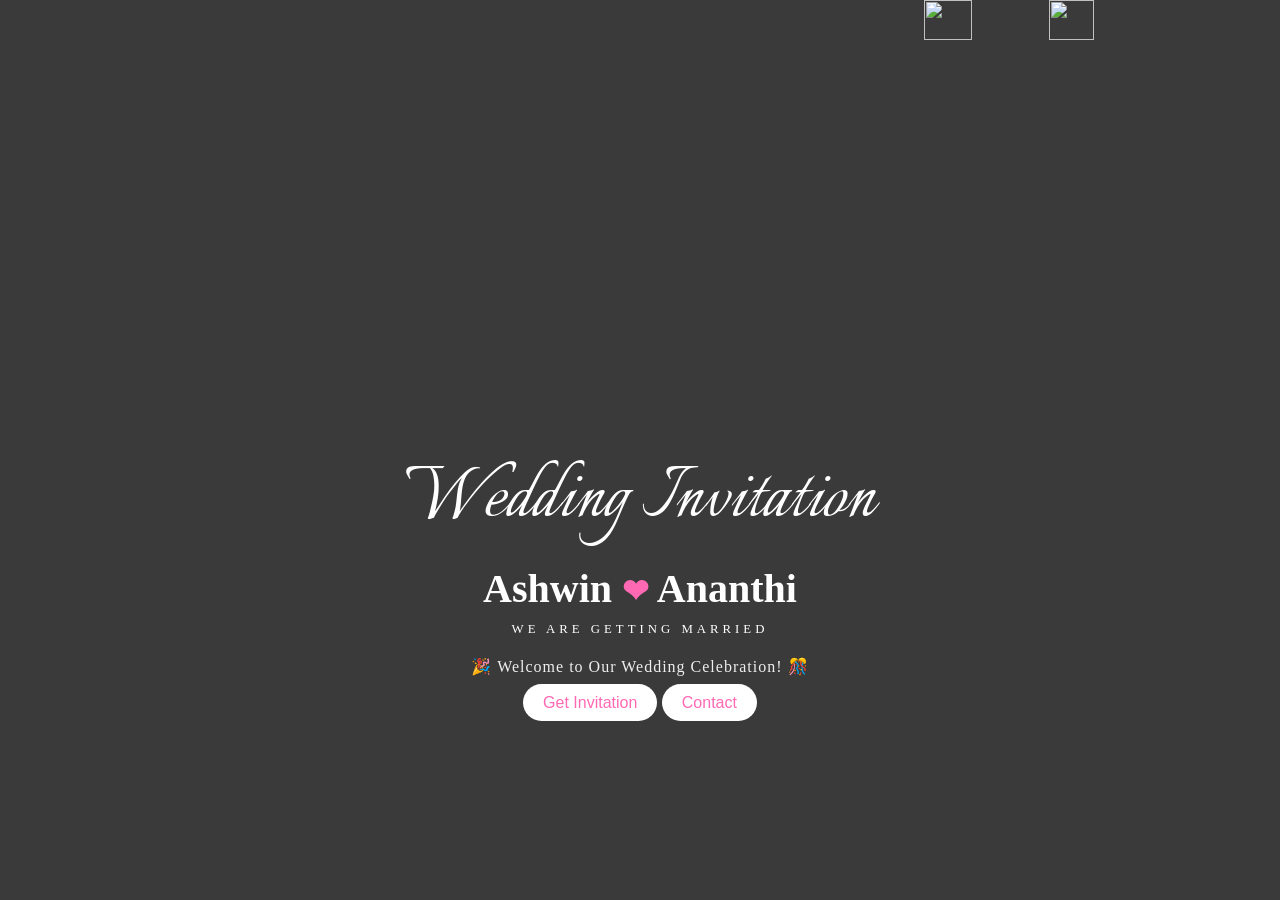
==== index.html @ aa67e85b "done" ====
<!DOCTYPE html>
<html lang="en">
   
    
<head>
    <meta charset="UTF-8">
    <meta name="viewport" content="width=device-width, initial-scale=1.0">
    <title>Dev © GK Creations</title>
    <meta name="twitter:card" content="summary_large_image">
    <meta name="twitter:title" content="Ashwin weds Ananthi">
    <meta name="twitter:description" content="Developed by Gk Creations.">
    <meta name="twitter:image" content="https://gkcreations-svks.netlify.app/Assets/thumbnail.png">

    <link rel="stylesheet" href="h.css">
    <link rel="preconnect" href="https://fonts.googleapis.com">
    <link rel="preconnect" href="https://fonts.gstatic.com" crossorigin>
    <link
        href="https://fonts.googleapis.com/css2?family=Italianno&family=Playfair+Display:wght@400;700&family=Inter:wght@400;600&display=swap"
        rel="stylesheet">
</head>
<script>
    let maxPetals = 50; // Set a max number of petals allowed on the screen at once
    function createPetal() {
        const petalContainer = document.querySelector(".petal-container");

        // Check if petal count exceeds limit
        if (document.querySelectorAll(".petal").length >= maxPetals) {
            return; // Stop creating more petals if limit is reached
        }

        const petal = document.createElement("img");
        const petalImages = [
            "Assets/flower1.png",
            "Assets/flower2.png",
            "Assets/flower3.png",
            "Assets/flower4.png",
            "Assets/flower5.png",
            "Assets/flower6.png"
        ];
        
        petal.src = petalImages[Math.floor(Math.random() * petalImages.length)];
        petal.classList.add("petal");

        // Random position and size
        petal.style.left = `${Math.random() * 100}vw`;
        petal.style.width = `${30 + Math.random() * 20}px`; // Random size between 30px and 50px

        // Randomized animation duration
        let fallDuration = 3 + Math.random() * 3; // Between 3s and 6s
        petal.style.animation = `fall ${fallDuration}s linear`;

        petalContainer.appendChild(petal);

        // Remove petal after animation ends
        setTimeout(() => {
            petal.remove();
        }, fallDuration * 1000);
    }

    function startPetalFall() {
        setInterval(createPetal, 500); // Generate a petal every 500ms
    }
</script>

<body>

    <section class="hero">
        <div class="overlay"></div>
        <div class="petal-container"></div>

        <div class="content">
            <h1>Wedding Invitation</h1>
            <h2>Ashwin <span class="h2-and">&#10084;</span> Ananthi</h2>
            <p class="p-1">We Are Getting Married</p>

            <div class="countdown" id="countdown">
                <div class="circle">
                    <h3 id="days">00</h3>
                    <p>Days</p>
                </div>
                <div class="circle">
                    <h3 id="hours">00</h3>
                    <p>Hours</p>
                </div>
                <div class="circle">
                    <h3 id="minutes">00</h3>
                    <p>Minutes</p>
                </div>
                <div class="circle">
                    <h3 id="seconds">00</h3>
                    <p>Seconds</p>
                </div>
            </div>
            <div id="welcome-message" class="welcome-message">🎉 Welcome to Our Wedding Celebration! 🎊</div>
            <br>
            <a class="invite-btn" style="font-family: 'Lexend Giga', sans-serif;" href="invitation.html">Get
                Invitation</a>
            <a class="contact-btn" style="font-family: 'Lexend Giga', sans-serif;" href="contact.html">Contact</a>
        </div>
    </section>

    <script>
        document.addEventListener("contextmenu", function (event) {
            event.preventDefault();
        });

        document.addEventListener("keydown", function (event) {
            if (event.key === "F12" ||
                (event.ctrlKey && event.shiftKey && (event.key === "I" || event.key === "J" || event.key === "C")) ||
                (event.ctrlKey && event.key === "U")) {
                event.preventDefault();
            }
        });

        document.querySelectorAll("img").forEach(img => img.setAttribute("draggable", false));

        function updateCountdown() {
        const targetDate = new Date("May 29, 2026 05:00:00").getTime(); // Set target date and time
        function calculateTime() {
            const now = new Date().getTime();
            const diff = targetDate - now;
                if (diff <= 0) {
                    document.getElementById("countdown").style.display = "none";
                    document.getElementById("welcome-message").style.display = "block";
                    startPetalFall();
                    return;
                }
                document.getElementById("days").innerText = Math.floor(diff / (1000 * 60 * 60 * 24));
                document.getElementById("hours").innerText = Math.floor((diff / (1000 * 60 * 60)) % 24);
                document.getElementById("minutes").innerText = Math.floor((diff / (1000 * 60)) % 60);
                document.getElementById("seconds").innerText = Math.floor((diff / 1000) % 60);
            }
            calculateTime();
            setInterval(calculateTime, 1000);
        }
        document.addEventListener("DOMContentLoaded", updateCountdown);

        document.addEventListener("DOMContentLoaded", function () {
            let audio = document.getElementById("bg-music");

            if (!audio) {
                audio = document.createElement("audio");
                audio.id = "bg-music";
                audio.src = "Assets/hero.mp3"; // Update to correct file path
                audio.loop = true;
                audio.autoplay = true;
            }

            function playMusic() {
                let playPromise = audio.play();
                if (playPromise !== undefined) {
                    playPromise.catch(() => {
                        console.log("Autoplay blocked, waiting for user interaction...");
                    });
                }
            }

            document.addEventListener("click", playMusic); // Play on any click
            document.querySelectorAll("a, button").forEach(btn => {
                btn.addEventListener("click", playMusic); // Play when clicking buttons or links
            });

            // Restore audio position on reload
            let savedTime = sessionStorage.getItem("audioTime");
            if (savedTime) {
                audio.currentTime = parseFloat(savedTime);
            }

            window.addEventListener("beforeunload", () => {
                sessionStorage.setItem("audioTime", audio.currentTime);
            });
        });
        // document.addEventListener("DOMContentLoaded", updateCountdown);

        // document.addEventListener("DOMContentLoaded", function () {
        //     let audio = document.getElementById("bg-music");

        //     if (!audio) {
        //         audio = document.createElement("audio");
        //         audio.id = "bg-music";
        //         audio.src = "Assets/Amaran Violin BGM.mp3"; // Update to correct file path
        //         audio.loop = true;
        //         audio.autoplay = true;

        //         let savedTime = sessionStorage.getItem("audioTime");
        //         if (savedTime) {
        //             audio.currentTime = parseFloat(savedTime);
        //         }

        //         document.body.appendChild(audio);

        //         let playPromise = audio.play();
        //         if (playPromise !== undefined) {
        //             playPromise.catch(() => {
        //                 console.log("Autoplay blocked, waiting for user interaction...");
        //                 document.addEventListener("click", () => {
        //                     audio.play();
        //                 }, { once: true });
        //             });
        //         }

        //         window.addEventListener("beforeunload", () => {
        //             sessionStorage.setItem("audioTime", audio.currentTime);
        //         });
        //     }
        // });

    </script>

</body>

</html>
---- h.css ----
@font-face {
    font-family: 'Italianno';
    src: url('assets/fonts/Italianno-Regular.ttf') format('truetype');
    font-weight: 400;
    font-style: normal;
}

@font-face {
    font-family: 'Playfair Display';
    src: url('assets/fonts/PlayfairDisplay-Bold.ttf') format('truetype');
    font-weight: bold;
    font-style: normal;
}

@font-face {
    font-family: 'Inter';
    src: url('assets/fonts/Inter-Regular.ttf') format('truetype');
    font-weight: 400;
    font-style: normal;
}

@font-face {
    font-family: 'Inter';
    src: url('assets/fonts/Lovera.otf') format('truetype');
    font-weight: 400;
    font-style: normal;
}


.italianno-regular {
    font-family: "Italianno", serif;
    font-weight: 400;
    font-style: normal;
}

* {
    margin: 0;
    padding: 0;
    box-sizing: border-box;
    -webkit-text-size-adjust: none;
    font-family: 'Arial', sans-serif;
}

body,
html {
    width: 100%;
    height: 100%;
    overflow: hidden;
}


.hero {
    position: relative;
    width: 100%;
    height: 100vh;
    background: url('Assets/hero.jpeg') no-repeat center center/cover;
    display: flex;
    justify-content: center;
    align-items: center;
    text-align: center;
    color: rgb(255, 255, 255);
}

.overlay {
    position: absolute;
    top: 0;
    left: 0;
    width: 100%;
    height: 100%;
    background: rgba(0, 0, 0, 0.771);
}

.content {
    margin-top: 79%;
    position: relative;
    z-index: 2;

}

h1 {

    font-family: "Italianno", serif;
    font-weight: 500;
    font-style: normal;
    font-size: 3.5rem;
    font-weight: lighter;

}

h2 {
    font-family: "Playfair Display", serif;
    font-optical-sizing: auto;
    font-weight: bold;
    font-style: normal;
    margin-top: 0px;
    font-size: 1.7rem;
}

.p-1 {
    font-family: "inter", serif;
    font-size: 0.7rem;
    margin-bottom: 10px;
    letter-spacing: 2px;
    margin-top: 5px;
    text-transform: uppercase;
}

.countdown {
    display: flex;
    justify-content: center;
    gap: 15px;
    margin-bottom: 20px;
}

.circle {
    width: 60px;
    height: 60px;
    background: rgba(236, 78, 170, 0.8);
    color: white;
    border-radius: 50%;
    display: flex;
    flex-direction: column;
    justify-content: center;
    align-items: center;
    backdrop-filter: blur(10px);
    -webkit-backdrop-filter: blur(10px);
    background: rgba(223, 8, 158, 0.459);
}

.circle h3 {
    font-size: 1rem;
    font-weight: bold;
}

.circle p {
    font-size: 0.6rem;
    text-transform: uppercase;
}

.contact-btn {
    font-family: 'Lexend Giga', sans-serif;
    background: white;
    color: hotpink;
    border: none;
    padding: 10px 20px;
    font-size: 1rem;
    border-radius: 25px;
    cursor: pointer;
    transition: 0.3s;
    text-decoration: none;
}

.invite-btn {
    font-family: 'Lexend Giga', sans-serif;
    background: white;
    color: hotpink;
    border: none;
    padding: 10px 20px;
    font-size: 1rem;
    border-radius: 25px;
    cursor: pointer;
    transition: 0.3s;
    text-decoration: none;

}

.invite-btn:hover {
    background: hotpink;
    color: white;
}

.contact-btn:hover {
    background: hotpink;
    color: white;
}

.h2-and {
    /* font-family: "Playfair Display", serif;
    font-optical-sizing: auto;
    font-weight: bold;
    font-style: normal; */
    display: inline-block;
    color: hotpink;
    font-size: 2rem;
    animation: heartbeat 1s infinite ease-in-out;
}

@media (min-width: 720px) {
    .content {
        margin-top: 20%;
        position: relative;
        z-index: 2;
    }

    h1 {

        font-family: "Italianno", serif;
        font-weight: 400;
        font-style: normal;
        font-size: 5.5rem;
        font-weight: lighter;
    }

    h2 {
        font-family: "Playfair Display", serif;
        font-optical-sizing: auto;
        font-weight: bold;
        font-style: normal;
        margin-top: 10px;
        font-size: 2.5rem;
    }

    .p-1 {
        font-family: "inter", serif;
        font-size: 0.8rem;
        margin-bottom: 20px;
        letter-spacing: 4px;
        margin-top: 10px;
        text-transform: uppercase;
    }

    .countdown {
        display: flex;
        justify-content: center;
        gap: 15px;
        margin-bottom: 20px;
    }

    .circle {
        width: 80px;
        height: 80px;
        background: rgba(236, 78, 170, 0.8);
        color: white;
        border-radius: 50%;
        display: flex;
        flex-direction: column;
        justify-content: center;
        align-items: center;
        backdrop-filter: blur(10px);
        -webkit-backdrop-filter: blur(10px);
        background: rgba(223, 8, 158, 0.459);
    }

    .circle h3 {
        font-size: 1.5rem;
        font-weight: bold;
    }

    .circle p {
        font-size: 0.8rem;
        text-transform: uppercase;
    }

    .contact-btn {
        background: white;
        color: hotpink;
        border: none;
        padding: 10px 20px;
        font-size: 1rem;
        border-radius: 25px;
        cursor: pointer;
        transition: 0.3s;
        text-decoration: none;
    }

    .invite-btn {
        background: white;
        color: hotpink;
        border: none;
        padding: 10px 20px;
        font-size: 1rem;
        border-radius: 25px;
        cursor: pointer;
        transition: 0.3s;
        text-decoration: none;
    }

    .invite-btn:hover {
        background: hotpink;
        color: white;
    }

    .contact-btn:hover {
        background: hotpink;
        color: white;
    }

    .h2-and {
        /* font-family: "Playfair Display", serif;
        font-optical-sizing: auto;
        font-weight: bold;
        font-style: normal; */
        display: inline-block;
        color: hotpink;
        font-size: 2rem;

        animation: heartbeat 1s infinite ease-in-out;
    }
}

@keyframes heartbeat {

    0%,
    100% {
        transform: scale(0.5);
    }

    50% {
        transform: scale(1);
    }

}

.song {
    visibility: hidden;
}

/* Welcome Message Typography */
.welcome-message {
    display: none;
    font-family: Lovera;
    font-size: 1rem;
    letter-spacing: 1px;
    animation: bounceInFromInside 2s ease-out;
    color: #eeeeee;
    margin-top: 2px;
}



/* Enhanced text animation */
@keyframes bounceInFromInside {
    0% {
        opacity: 0;
        transform: scale(0.5) translateY(20px);
    }

    60% {
        opacity: 1;
        transform: scale(1.1) translateY(-10px);
    }

    100% {
        transform: scale(1) translateY(0);
    }
}

.petal-container {
    position: fixed;
    top: 0;
    left: 0;
    width: 100%;
    height: 100%;
    pointer-events: none;
    overflow: hidden;
}

.petal {
    position: absolute;
    width: 40px;
    /* Adjust size */
    height: 40px;
    animation: fall linear infinite;
}

@keyframes fall {
    0% {
        transform: translateY(-10vh) rotate(0deg);
        opacity: 1;
    }

    100% {
        transform: translateY(100vh) rotate(360deg);
        opacity: 0;
    }
}
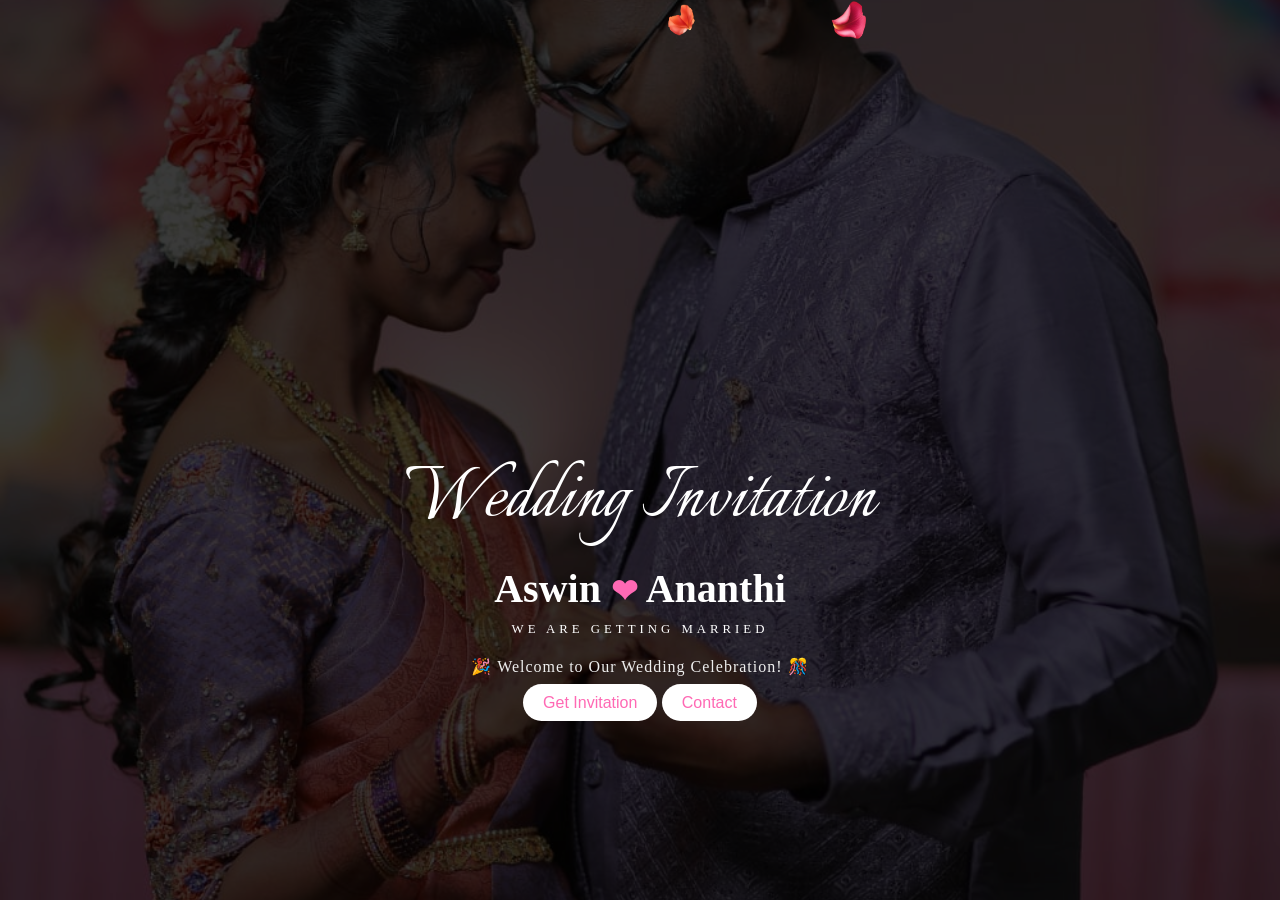
==== commit 1fb9766b: "done" ====
--- a/index.html
+++ b/index.html
@@ -7,7 +7,7 @@
     <meta name="viewport" content="width=device-width, initial-scale=1.0">
     <title>Dev © GK Creations</title>
     <meta name="twitter:card" content="summary_large_image">
-    <meta name="twitter:title" content="Ashwin weds Ananthi">
+    <meta name="twitter:title" content="Aswin weds Ananthi">
     <meta name="twitter:description" content="Developed by Gk Creations.">
     <meta name="twitter:image" content="https://gkcreations-svks.netlify.app/Assets/thumbnail.png">
 
@@ -70,7 +70,7 @@
 
         <div class="content">
             <h1>Wedding Invitation</h1>
-            <h2>Ashwin <span class="h2-and">&#10084;</span> Ananthi</h2>
+            <h2>Aswin <span class="h2-and">&#10084;</span> Ananthi</h2>
             <p class="p-1">We Are Getting Married</p>
 
             <div class="countdown" id="countdown">
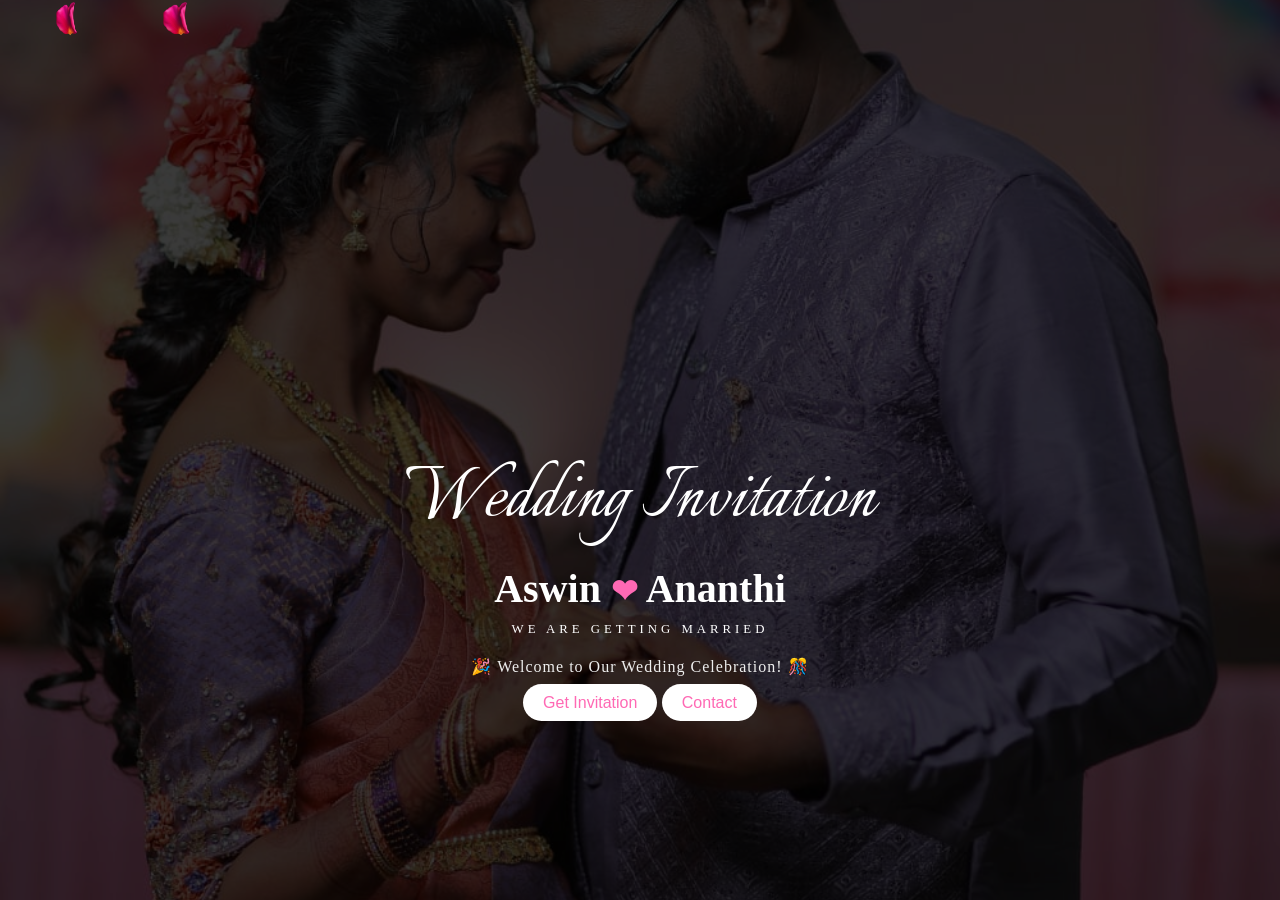
==== commit 26df3980: "done" ====
--- a/index.html
+++ b/index.html
@@ -9,7 +9,7 @@
     <meta name="twitter:card" content="summary_large_image">
     <meta name="twitter:title" content="Aswin weds Ananthi">
     <meta name="twitter:description" content="Developed by Gk Creations.">
-    <meta name="twitter:image" content="https://gkcreations-svks.netlify.app/Assets/thumbnail.png">
+    <meta name="twitter:image" content="https://gkcreations-svks.netlify.app/Assets/A.png">
 
     <link rel="stylesheet" href="h.css">
     <link rel="preconnect" href="https://fonts.googleapis.com">
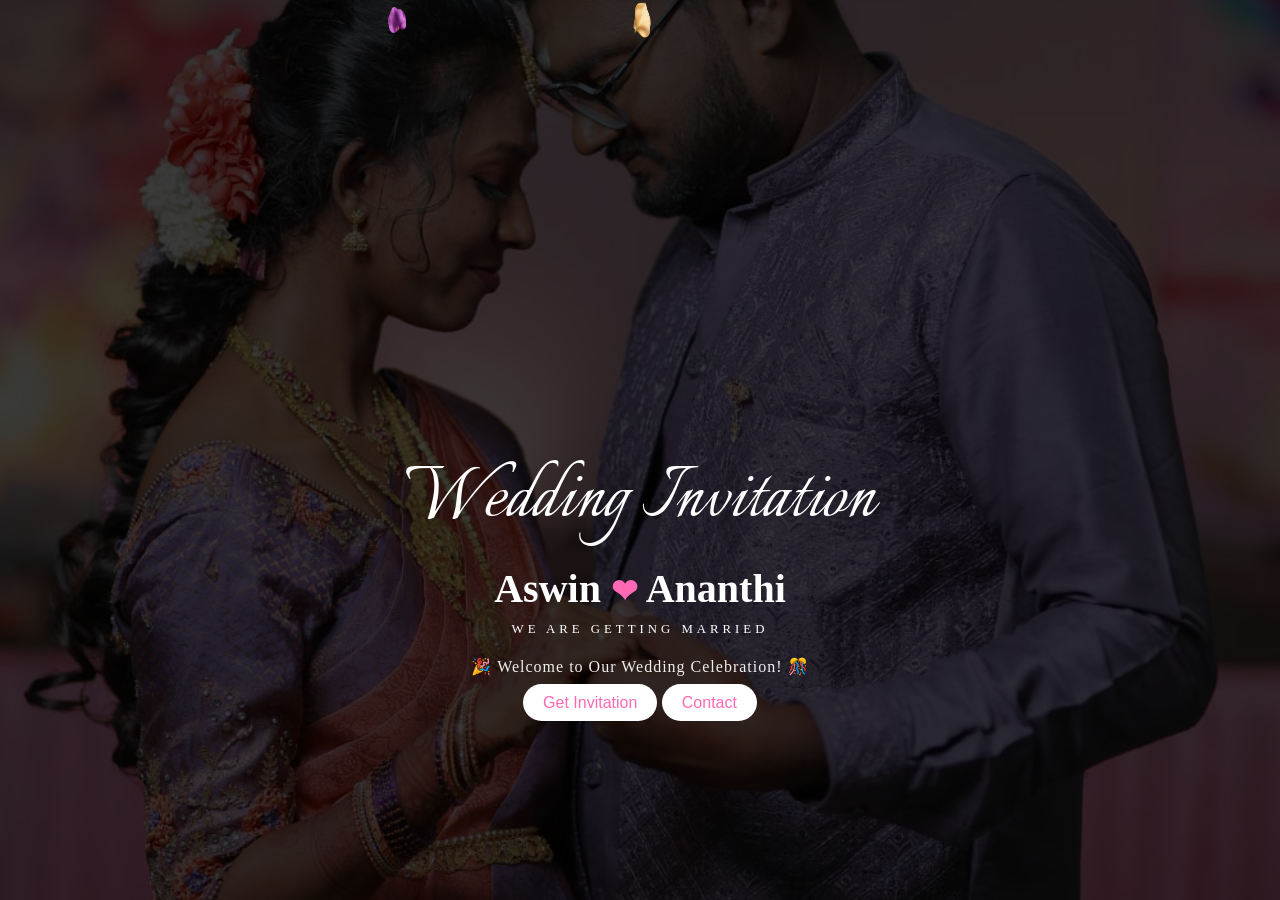
==== commit 04b7a8e0: "new" ====
--- a/index.html
+++ b/index.html
@@ -9,7 +9,7 @@
     <meta name="twitter:card" content="summary_large_image">
     <meta name="twitter:title" content="Aswin weds Ananthi">
     <meta name="twitter:description" content="Developed by Gk Creations.">
-    <meta name="twitter:image" content="https://gkcreations-svks.netlify.app/Assets/A.png">
+    <meta name="twitter:image" content="https://gkcreations-svks.netlify.app/Assets/thumbnail.png">
 
     <link rel="stylesheet" href="h.css">
     <link rel="preconnect" href="https://fonts.googleapis.com">
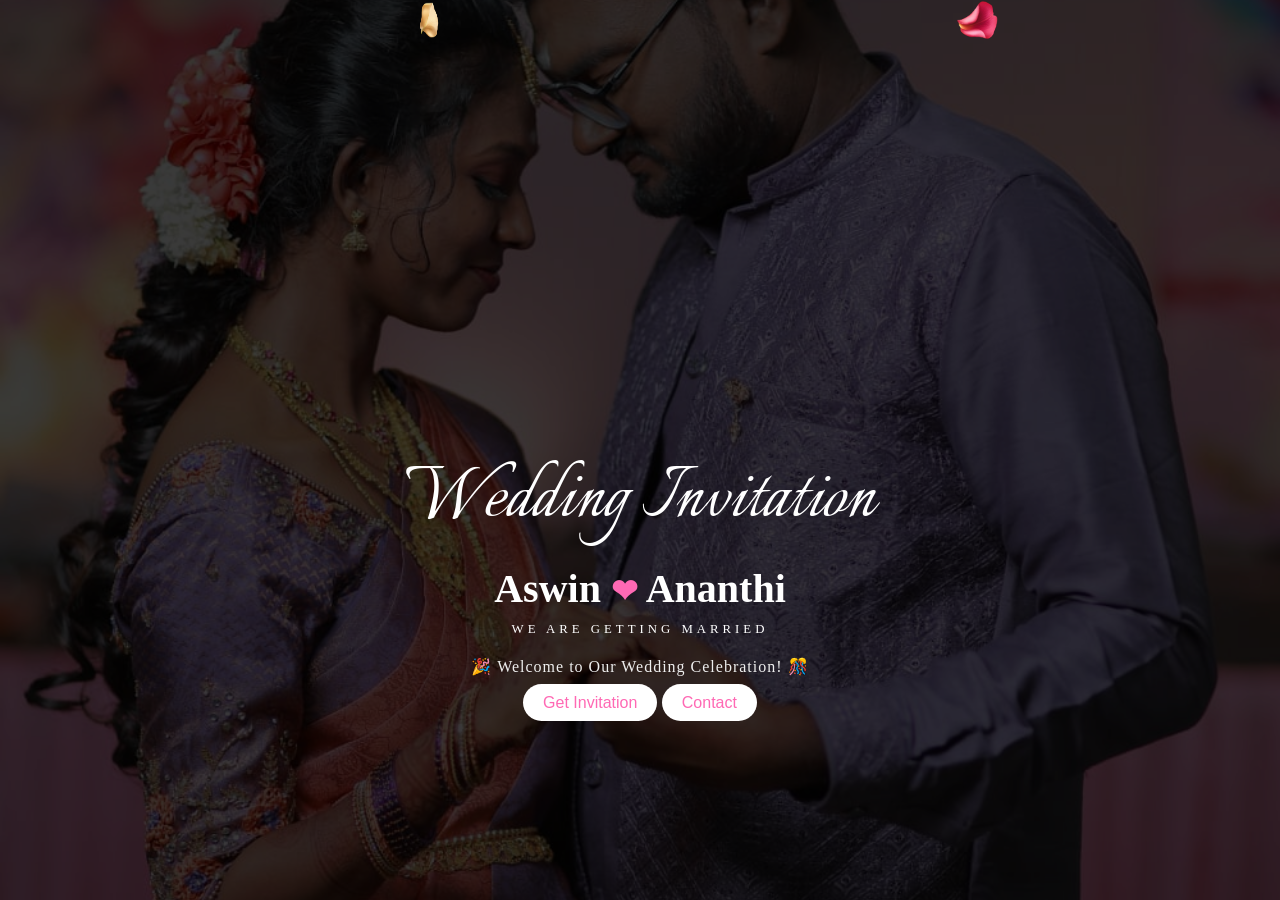
==== commit ba4f29c8: "done" ====
--- a/index.html
+++ b/index.html
@@ -9,7 +9,7 @@
     <meta name="twitter:card" content="summary_large_image">
     <meta name="twitter:title" content="Aswin weds Ananthi">
     <meta name="twitter:description" content="Developed by Gk Creations.">
-    <meta name="twitter:image" content="https://gkcreations-svks.netlify.app/Assets/thumbnail.png">
+    <meta name="twitter:image" content="https://aswinwedsananthi.netlify.app/Assets/preview.png">
 
     <link rel="stylesheet" href="h.css">
     <link rel="preconnect" href="https://fonts.googleapis.com">
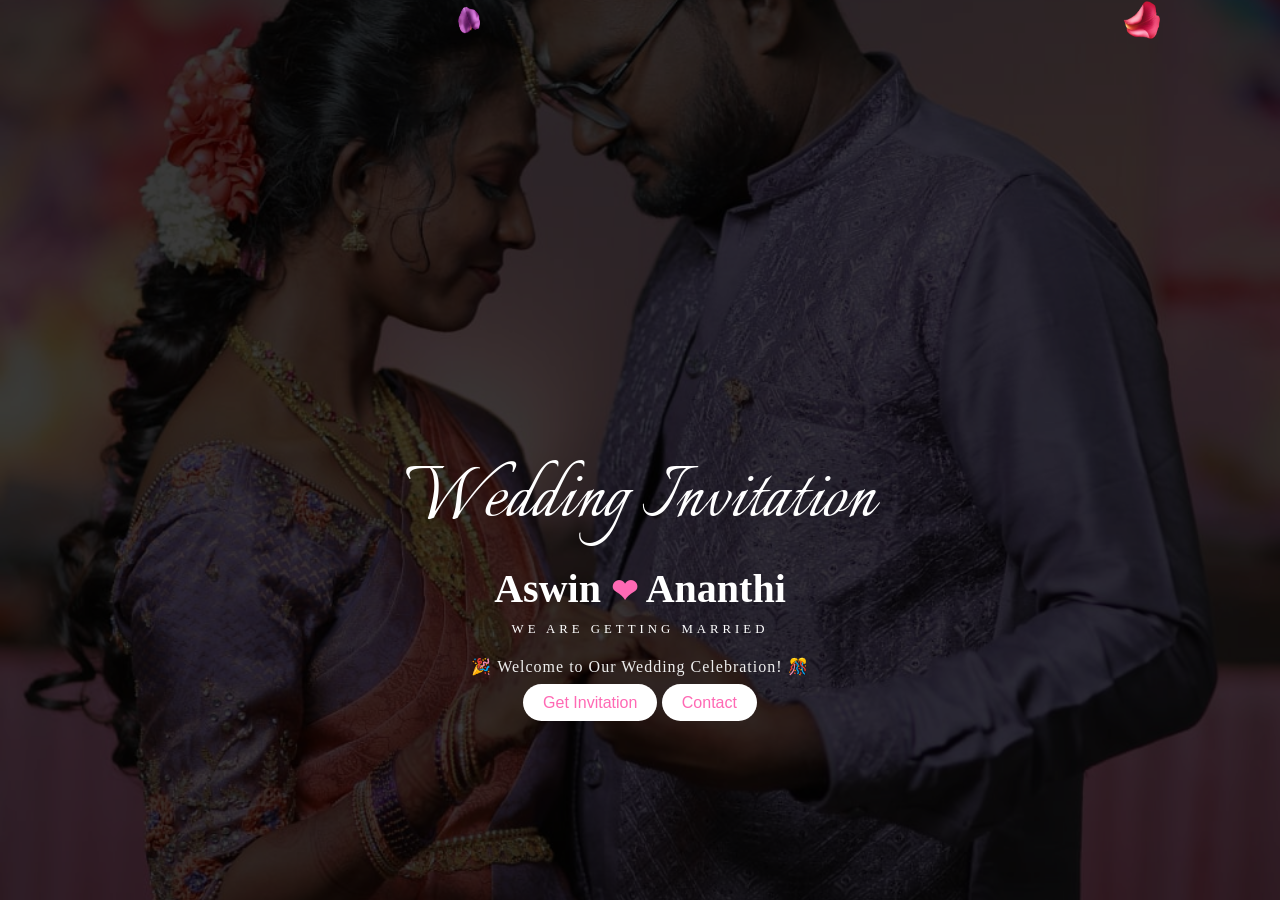
==== commit 7d555eec: "done" ====
--- a/index.html
+++ b/index.html
@@ -9,7 +9,7 @@
     <meta name="twitter:card" content="summary_large_image">
     <meta name="twitter:title" content="Aswin weds Ananthi">
     <meta name="twitter:description" content="Developed by Gk Creations.">
-    <meta name="twitter:image" content="https://aswinwedsananthi.netlify.app/Assets/preview.png">
+    <meta name="twitter:image" content="https://aswinwedsananthi.netlify.app/Assets/thumbnail.png">
 
     <link rel="stylesheet" href="h.css">
     <link rel="preconnect" href="https://fonts.googleapis.com">
